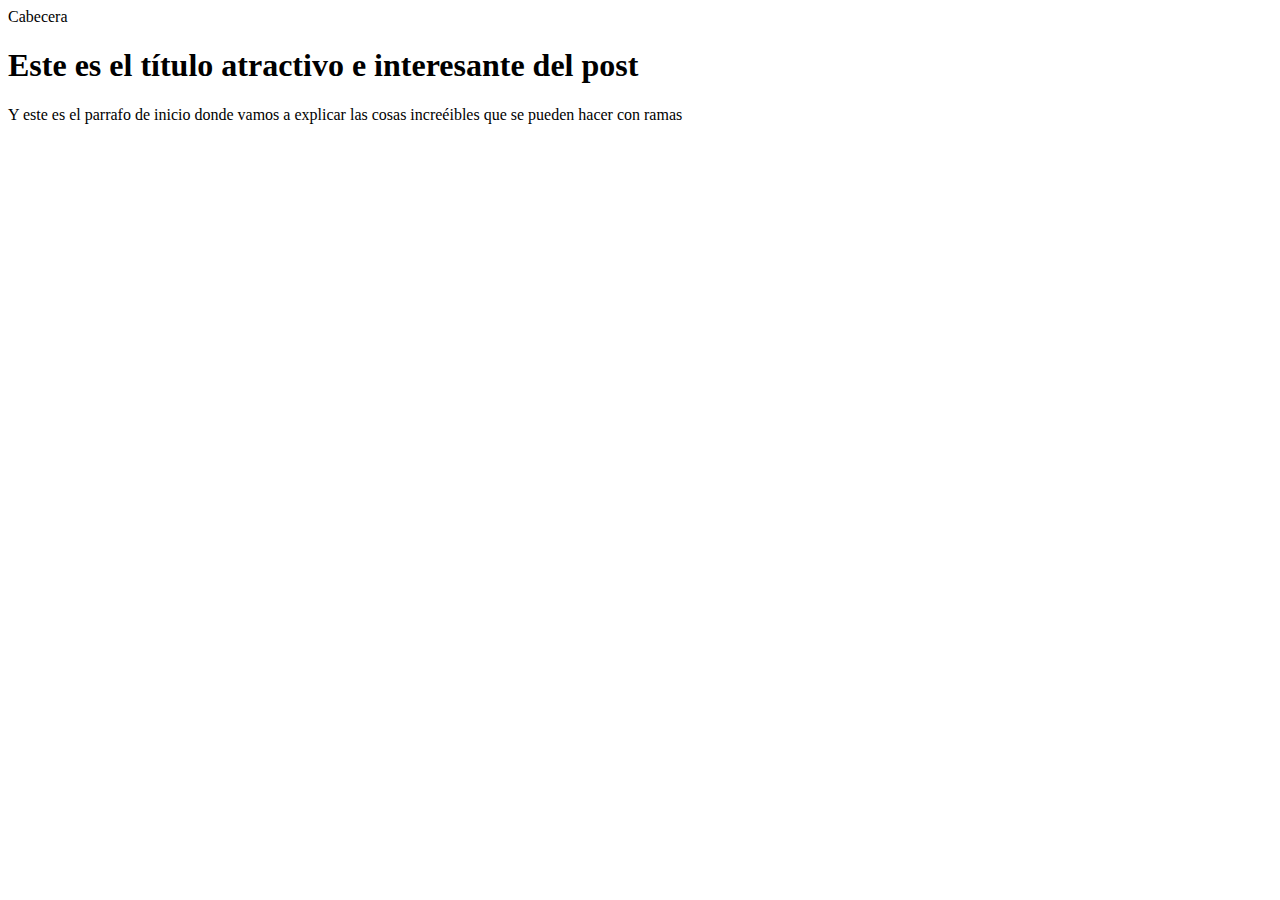
==== blogpost.html @ 0f242f66 "Cambio al master de httml" ====
</html>

<head>
    <title>El titulo del post</title>
    <link rel="stylesheet" href="css/estilos.css" />
</head>

<body>
    <div id="container">
        <div id="cabecera">
            Cabecera
        </div>
        <div id="post">
            <h1>Este es el título atractivo e interesante del post</h1>
            <p>Y este es el parrafo de inicio donde vamos a explicar las cosas increéibles que se pueden hacer con ramas
            </p>
        </div>
    </div>
</body>

</html>
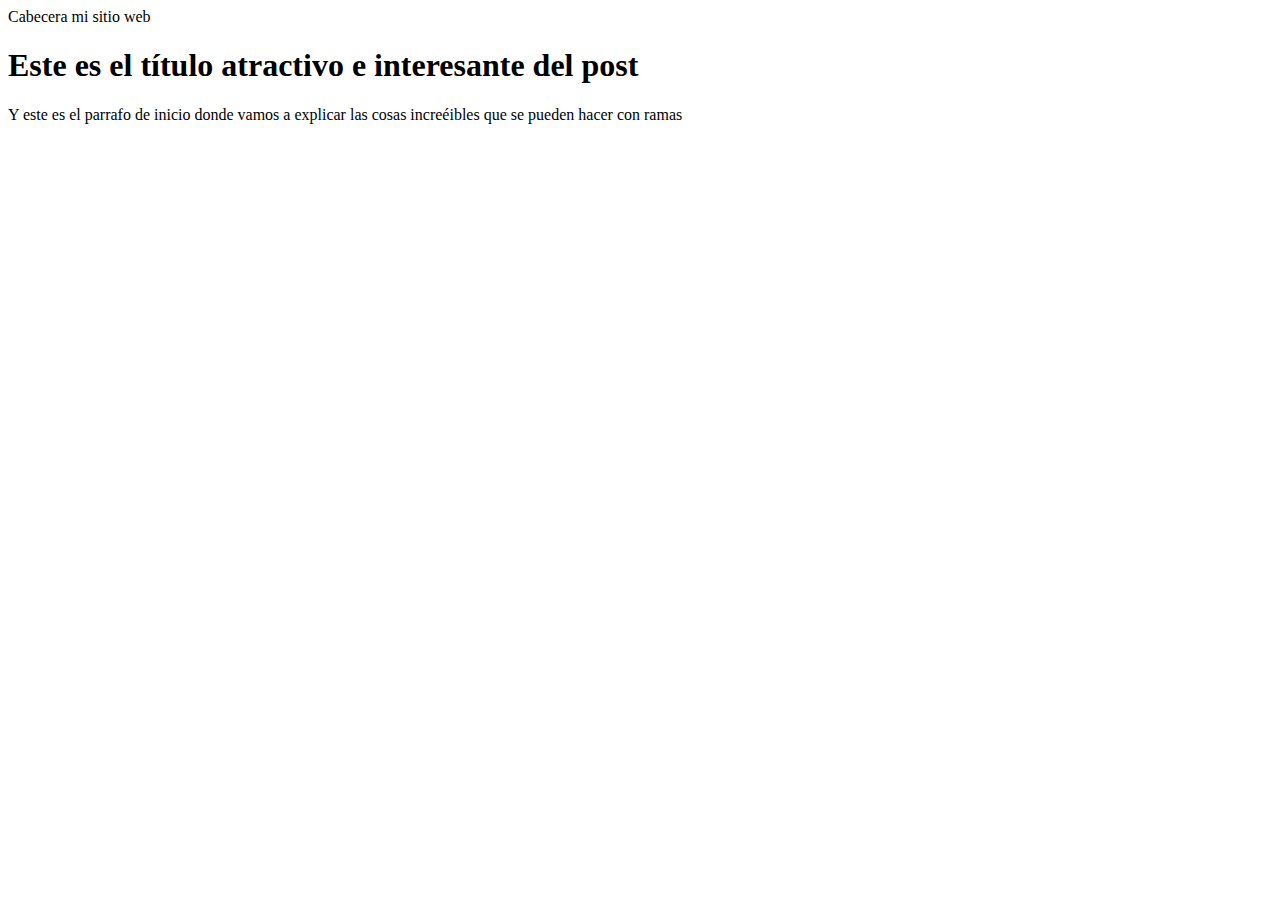
==== commit db321574: "Estructura inicial de la cabecera" ====
--- a/blogpost.html
+++ b/blogpost.html
@@ -8,7 +8,7 @@
 <body>
     <div id="container">
         <div id="cabecera">
-            Cabecera
+            Cabecera mi sitio web
         </div>
         <div id="post">
             <h1>Este es el título atractivo e interesante del post</h1>
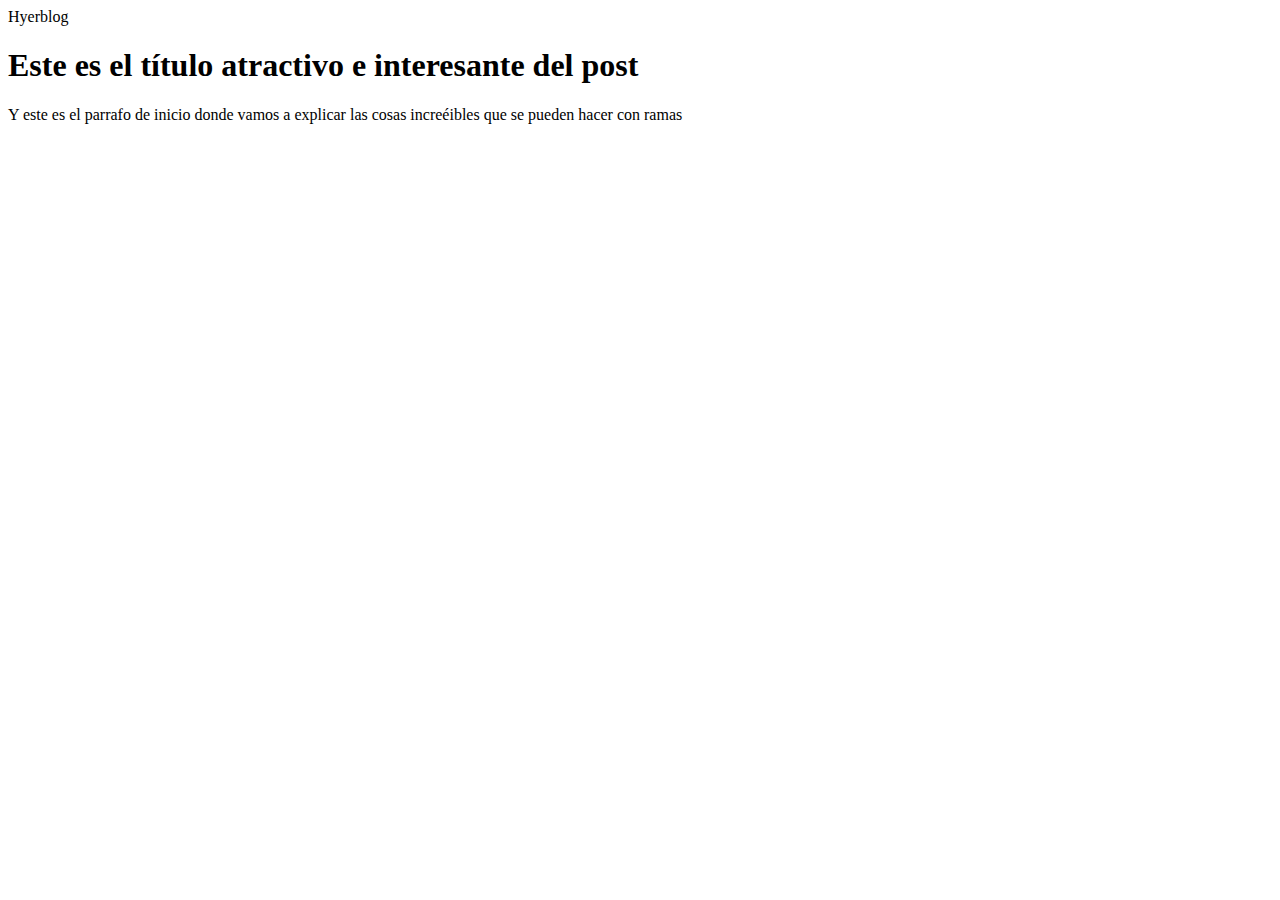
==== commit 3bed77e8: "Finalizada la cabecera con diseño azul" ====
--- a/blogpost.html
+++ b/blogpost.html
@@ -8,7 +8,7 @@
 <body>
     <div id="container">
         <div id="cabecera">
-            Cabecera mi sitio web
+            Hyerblog
         </div>
         <div id="post">
             <h1>Este es el título atractivo e interesante del post</h1>
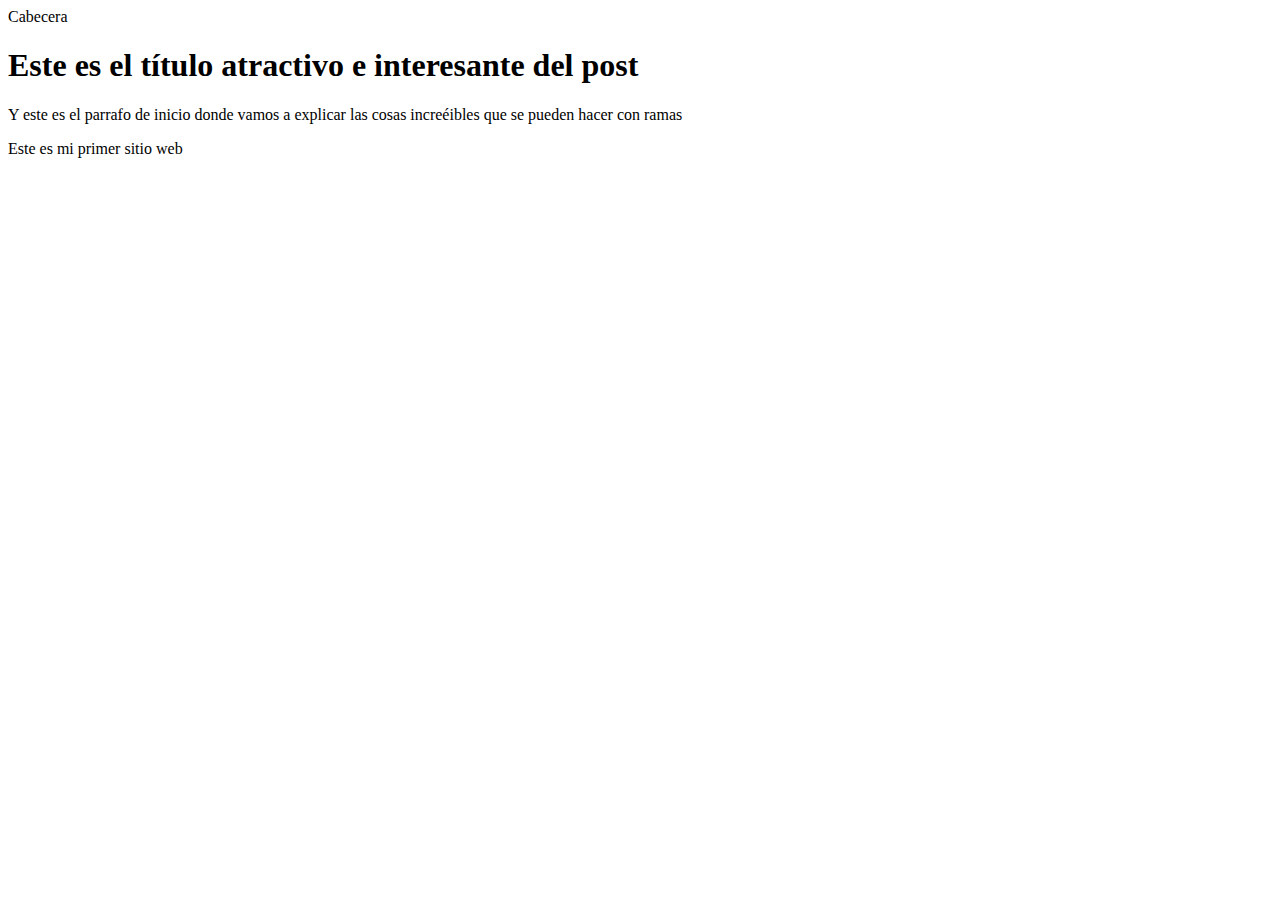
==== commit 41802976: "agregado el contenido del blog" ====
--- a/blogpost.html
+++ b/blogpost.html
@@ -8,12 +8,13 @@
 <body>
     <div id="container">
         <div id="cabecera">
-            Hyerblog
+            Cabecera
         </div>
         <div id="post">
             <h1>Este es el título atractivo e interesante del post</h1>
             <p>Y este es el parrafo de inicio donde vamos a explicar las cosas increéibles que se pueden hacer con ramas
             </p>
+            </p> Este es mi primer sitio web</p>
         </div>
     </div>
 </body>
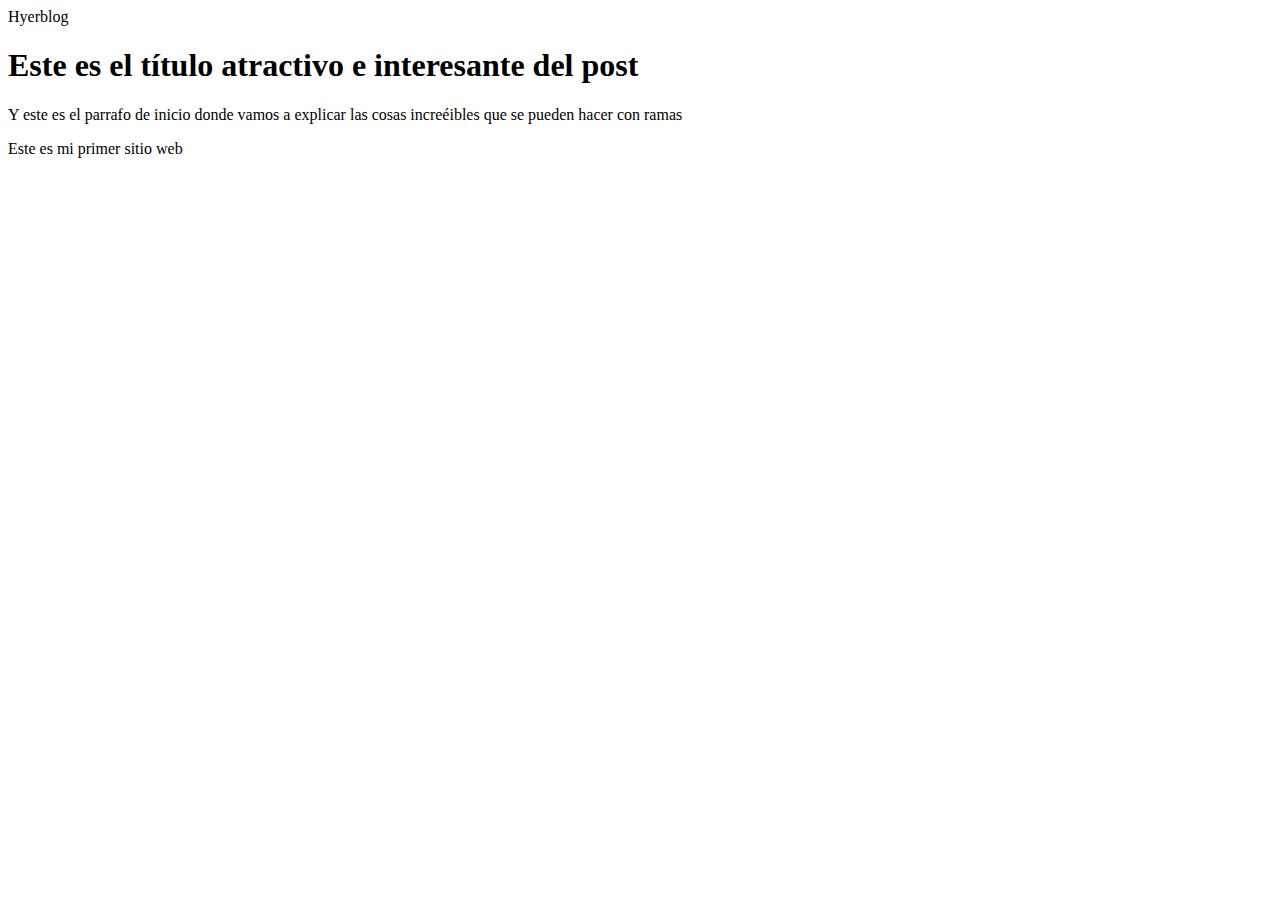
==== commit 68247cd0: "Merge branch 'cabecera'" ====
--- a/blogpost.html
+++ b/blogpost.html
@@ -8,7 +8,7 @@
 <body>
     <div id="container">
         <div id="cabecera">
-            Cabecera
+            Hyerblog
         </div>
         <div id="post">
             <h1>Este es el título atractivo e interesante del post</h1>
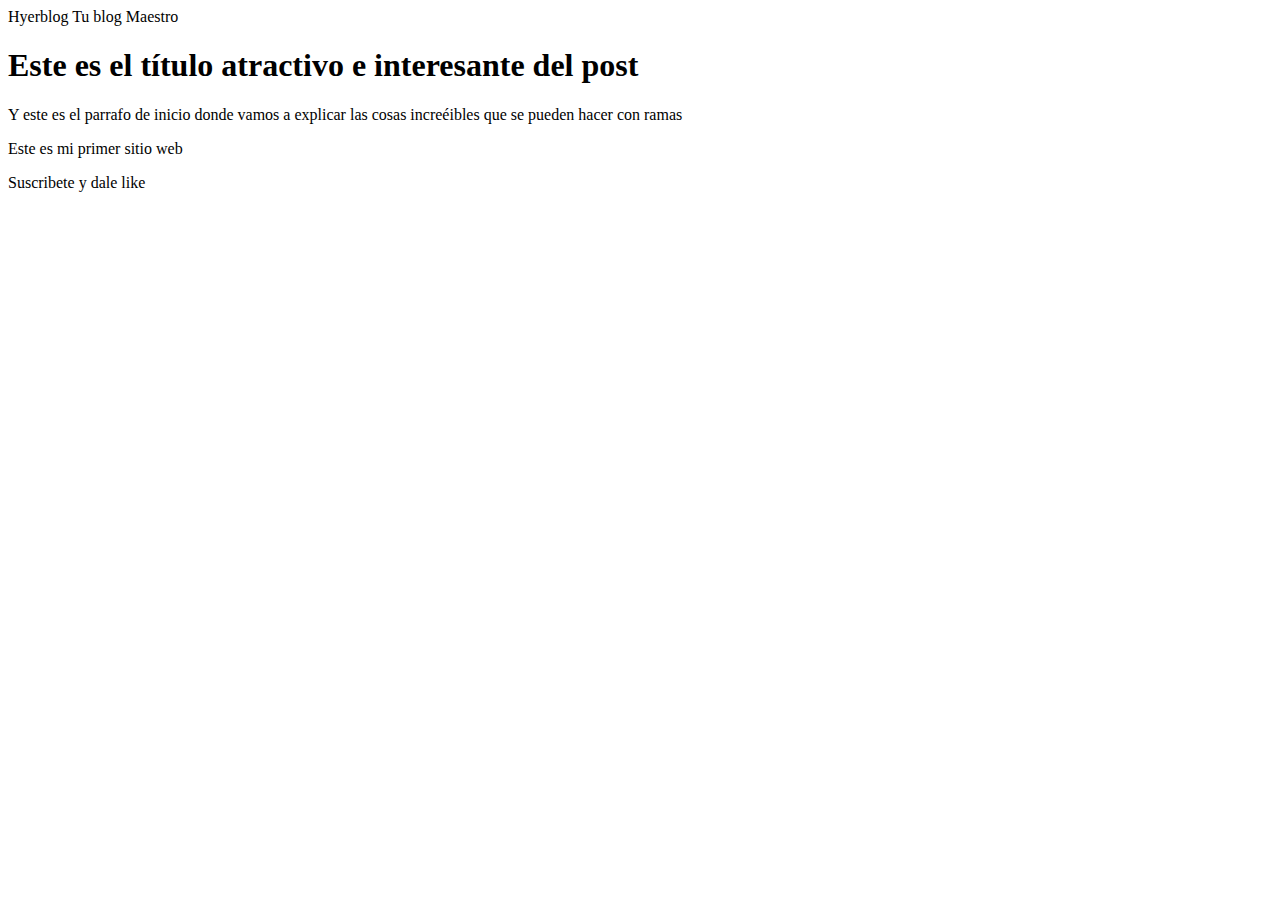
==== commit 0f7e48ab: "Agrege suscricion , cambie la cabecera coloque todo Azul" ====
--- a/blogpost.html
+++ b/blogpost.html
@@ -9,12 +9,14 @@
     <div id="container">
         <div id="cabecera">
             Hyerblog
+            <span id="tagline">Tu blog Maestro</span>
         </div>
         <div id="post">
             <h1>Este es el título atractivo e interesante del post</h1>
             <p>Y este es el parrafo de inicio donde vamos a explicar las cosas increéibles que se pueden hacer con ramas
             </p>
             </p> Este es mi primer sitio web</p>
+        </p> Suscribete y dale like</p>
         </div>
     </div>
 </body>
